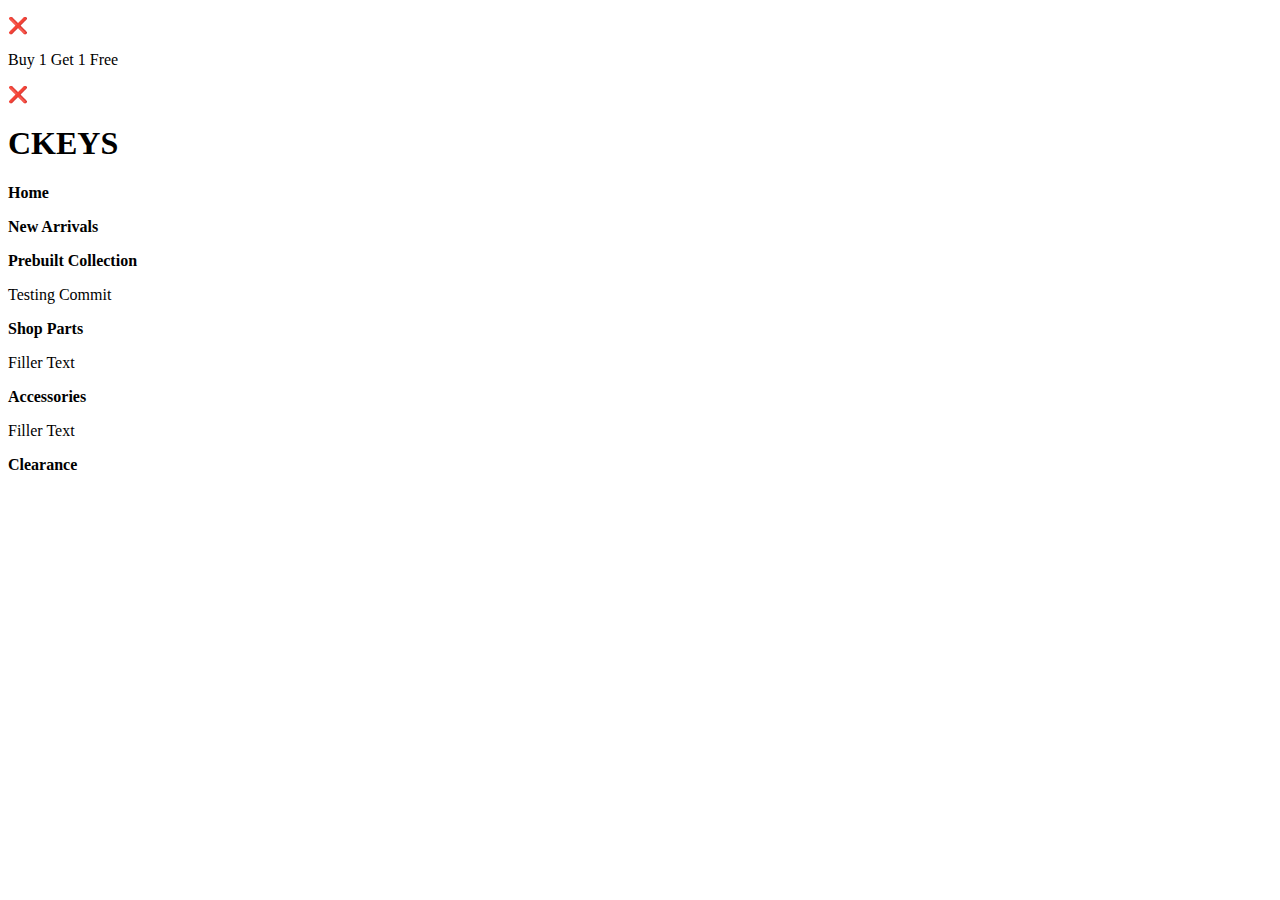
==== index.html @ cfd243f3 "testing a new commit" ====
<!--Logo = home, new arrival, prebuilt collection, shop parts, accessories, clearance, -->
<!DOCTYPE html>
<html>
  <head>
    <meta charset="utf-8">
    <meta name="viewport" content="width=device-width">
    <title>ckeys</title>
    <link href="style.css" rel="stylesheet" type="text/css" />
    <link rel="preconnect" href="https://fonts.googleapis.com">
    <link rel="preconnect" href="https://fonts.gstatic.com" crossorigin>
    <link href="https://fonts.googleapis.com/css2?family=Bai+Jamjuree&display=swap" rel="stylesheet">
  </head>
  <body>
    <div class="top-sale">
      <p class="hidden">❌</p>
      <p class="sale-text">Buy 1 Get 1 Free</p>
      <p class="close">❌</p>
    </div>
    <h1 class="the-heading">CKEYS</h1>
    <div class="head">
      <div class="dropdown">
        <p class="dropbtn btn current-page"><strong>Home</strong></p>
      </div>
      <div class="dropdown">
        <p class="dropbtn btn"><strong>New Arrivals</strong></p>
      </div>
      <div class="dropdown">
        <p class="dropbtn btn b1"><strong>Prebuilt Collection</strong><i class="arrow down a1"></i></p>
        <div class="dropdown-content">
          <p>Testing Commit</p>
        </div>
      </div>
      <div class="dropdown">
        <p class="dropbtn btn b2"><strong>Shop Parts</strong><i class="arrow down a2"></i></p>
        <div class="dropdown-content">
          <p>Filler Text</p>
        </div>
      </div>
      <div class="dropdown">
        <p class="dropbtn btn b3"><strong>Accessories</strong><i class="arrow down a3"></i></p>
        <div class="dropdown-content">
          <p>Filler Text</p>
        </div>
      </div>
      <div class="dropdown">
        <p class="dropbtn btn"><strong>Clearance</strong></p>
      </div>
    </div>
    
    <script src="script.js"></script>
  </body>
</html>
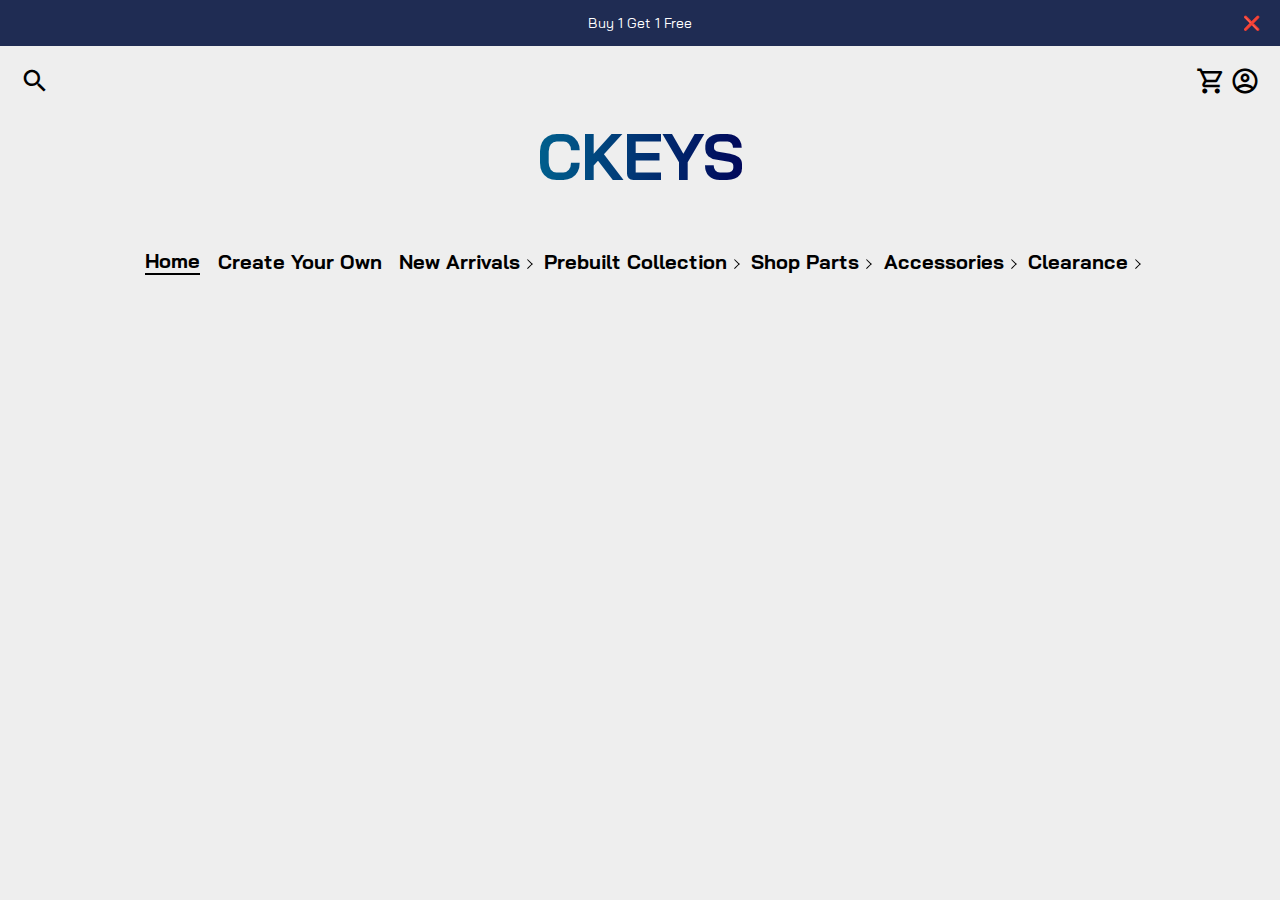
==== commit efba51fa: "added favicon + redid accessories" ====
--- a/index.html
+++ b/index.html
@@ -1,52 +1,144 @@
-<!--Logo = home, new arrival, prebuilt collection, shop parts, accessories, clearance, -->
 <!DOCTYPE html>
 <html>
   <head>
     <meta charset="utf-8">
     <meta name="viewport" content="width=device-width">
-    <title>ckeys</title>
+    <title>CKeys</title>
     <link href="style.css" rel="stylesheet" type="text/css" />
     <link rel="preconnect" href="https://fonts.googleapis.com">
     <link rel="preconnect" href="https://fonts.gstatic.com" crossorigin>
     <link href="https://fonts.googleapis.com/css2?family=Bai+Jamjuree&display=swap" rel="stylesheet">
+    <link href="https://fonts.googleapis.com/icon?family=Material+Icons+Outlined" rel="stylesheet">
+    <link rel="icon" type="image/png" sizes="16x16" href="fakelogo.png">
   </head>
   <body>
+    <!--Start Ad-->
     <div class="top-sale">
       <p class="hidden">❌</p>
       <p class="sale-text">Buy 1 Get 1 Free</p>
       <p class="close">❌</p>
     </div>
-    <h1 class="the-heading">CKEYS</h1>
+    <!--End Ad-->
+    <!--Start Heading-->
+    <div class="icon-group">
+      <div class="right-icon-group">
+        <span class="material-icons-outlined icons md-36">search</span>
+        <span class="material-icons-outlined icons md-36 hidden">account_circle</span>
+      </div>
+      <h1 class="name">CKEYS</h1>
+      <div class="right-icon-group">
+        <span class="material-icons-outlined icons md-36">shopping_cart</span>
+        <span class="material-icons-outlined icons md-36">account_circle</span>
+      </div>
+    </div>
     <div class="head">
       <div class="dropdown">
-        <p class="dropbtn btn current-page"><strong>Home</strong></p>
+        <p class="dropbtn btn current-page"><a href="index.html"><strong>Home</strong></a></p>
       </div>
       <div class="dropdown">
-        <p class="dropbtn btn"><strong>New Arrivals</strong></p>
+        <p class="dropbtn btn"><a href=""></a><strong>Create Your Own</strong></a></p>
       </div>
-      <div class="dropdown">
-        <p class="dropbtn btn b1"><strong>Prebuilt Collection</strong><i class="arrow down a1"></i></p>
+      <div class="dropdown b1">
+        <p class="dropbtn btn"><a href=""></a><strong>New Arrivals</strong><i class="arrow down a1"></i></p>
         <div class="dropdown-content">
-          <p>Testing Commit</p>
+          <div class="dropdown-format">
+            <div class="column">
+              <p class="droptext dtexthead"><strong>Testing Commit</strong></p>
+              <p><a class="droptext dtextpage">Testing Commit</a></p>
+              <p><a class="droptext dtextpage">Testing Commit</a></p>
+            </div>
+            <div class="column">
+              <p class="droptext dtexthead"><strong>Testing Commit</strong></p>
+              <p><a class="droptext dtextpage">Testing Commit</a></p>
+              <p><a class="droptext dtextpage">Testing Commit</a></p>
+            </div>
+            <div class="column">
+              <p class="droptext dtexthead"><strong>Testing Commit</strong></p>
+              <p><a class="droptext dtextpage">Testing Commit</a></p>
+              <p><a class="droptext dtextpage">Testing Commit</a></p>
+            </div>
+            <div class="column">
+              <p class="droptext dtexthead"><strong>Testing Commit</strong></p>
+              <p><a class="droptext dtextpage">Testing Commit</a></p>
+              <p><a class="droptext dtextpage">Testing Commit</a></p>
+            </div>
+          </div>
         </div>
       </div>
-      <div class="dropdown">
-        <p class="dropbtn btn b2"><strong>Shop Parts</strong><i class="arrow down a2"></i></p>
+      <div class="dropdown b2">
+        <p class="dropbtn btn"><a href=""><strong>Prebuilt Collection</strong><i class="arrow down a2"></i></a></p>
         <div class="dropdown-content">
-          <p>Filler Text</p>
+          <div class="dropdown-format">
+            <div class="column">
+              <p class="droptext dtexthead"><strong>Testing Commit</strong></p>
+              <p><a class="droptext dtextpage">Testing Commit</a></p>
+              <p><a class="droptext dtextpage">Testing Commit</a></p>
+            </div>
+            <div class="column">
+              <p class="droptext dtexthead"><strong>Testing Commit</strong></p>
+              <p><a class="droptext dtextpage">Testing Commit</a></p>
+              <p><a class="droptext dtextpage">Testing Commit</a></p>
+            </div>
+            <div class="column">
+              <p class="droptext dtexthead"><strong>Testing Commit</strong></p>
+              <p><a class="droptext dtextpage">Testing Commit</a></p>
+              <p><a class="droptext dtextpage">Testing Commit</a></p>
+            </div>
+            <div class="column">
+              <p class="droptext dtexthead"><strong>Testing Commit</strong></p>
+              <p><a class="droptext dtextpage">Testing Commit</a></p>
+              <p><a class="droptext dtextpage">Testing Commit</a></p>
+            </div>
+          </div>
         </div>
       </div>
-      <div class="dropdown">
-        <p class="dropbtn btn b3"><strong>Accessories</strong><i class="arrow down a3"></i></p>
+      <div class="dropdown b3">
+        <p class="dropbtn btn"><a href=""><strong>Shop Parts</strong><i class="arrow down a3"></i></a></p>
         <div class="dropdown-content">
-          <p>Filler Text</p>
+          <div class="column">
+            <p class="droptext dtexthead"><strong>PCBs</strong></p>
+            <p><a class="droptext dtextpage">60%</a></p>
+            <p><a class="droptext dtextpage">70%</a></p>
+          </div>
         </div>
       </div>
-      <div class="dropdown">
-        <p class="dropbtn btn"><strong>Clearance</strong></p>
+      <div class="dropdown b4">
+        <p class="dropbtn btn"><a href=""><strong>Accessories</strong><i class="arrow down a4"></i></a></p>
+        <div class="dropdown-content-special">
+          <p><a class="droptext dtextpage">Testing Commit 1</a></p>
+          <p><a class="droptext dtextpage">Testing Commit 2</a></p>
+          <p><a class="droptext dtextpage">Testing Commit 3</a></p>
+        </div>
+      </div>
+      <div class="dropdown b5">
+        <p class="dropbtn btn"><a href=""><strong>Clearance</strong><i class="arrow down a5"></i></a></p>
+        <div class="dropdown-content">
+          <div class="dropdown-format">
+            <div class="column">
+              <p class="droptext dtexthead"><strong>Testing Commit</strong></p>
+              <p><a class="droptext dtextpage">Testing Commit</a></p>
+              <p><a class="droptext dtextpage">Testing Commit</a></p>
+            </div>
+            <div class="column">
+              <p class="droptext dtexthead"><strong>Testing Commit</strong></p>
+              <p><a class="droptext dtextpage">Testing Commit</a></p>
+              <p><a class="droptext dtextpage">Testing Commit</a></p>
+            </div>
+            <div class="column">
+              <p class="droptext dtexthead"><strong>Testing Commit</strong></p>
+              <p><a class="droptext dtextpage">Testing Commit</a></p>
+              <p><a class="droptext dtextpage">Testing Commit</a></p>
+            </div>
+            <div class="column">
+              <p class="droptext dtexthead"><strong>Testing Commit</strong></p>
+              <p><a class="droptext dtextpage">Testing Commit</a></p>
+              <p><a class="droptext dtextpage">Testing Commit</a></p>
+            </div>
+          </div>
+        </div>
       </div>
     </div>
-    
+    <!--End Heading-->
     <script src="script.js"></script>
   </body>
 </html>--- a/style.css
+++ b/style.css
@@ -0,0 +1,161 @@
+body {
+    font-family: 'Bai Jamjuree', sans-serif;
+    text-align: center;
+    margin: 0 !important;
+    padding: 0 !important;
+    background-color: #eeeeee;
+}
+
+a {
+    color: #000000;
+    text-decoration: none;
+}
+
+.top-sale {
+    background-color: #1F2C53;
+    color: #FFFFFF;
+    margin: 0;
+    padding: 0px 20px 0px 20px;
+    display: flex;
+    justify-content: space-between;
+    font-size: 14px;
+}
+
+.hidden {
+    visibility: hidden;
+}
+
+.close {
+    cursor: pointer;
+}
+
+.name {
+    width: fit-content;
+    margin: 50px auto 0 auto;
+    background: linear-gradient(to right, #00608d, #01075a);
+    background-clip: text;
+    -webkit-background-clip: text;
+    -webkit-text-fill-color: transparent;
+    font-size: 64px;
+}
+
+.material-icons-outlined.md-36 {
+    font-size: 30px;
+    cursor: pointer;
+}
+
+.icon-group {
+    padding: 20px;
+    display: flex;
+    justify-content: space-between;
+}
+
+/*Tabs*/
+
+.head {
+    margin: 20px auto 50px auto;
+    height: 50px;
+    width: 80vw;
+    display: flex;
+    align-items: center;
+    justify-content: space-evenly;
+}
+
+@media only screen and (max-width: 1200px) {
+    .head {
+        display: none;
+    }
+}
+
+.current-page {
+    border-bottom: solid 2px black;
+}
+
+.arrow {
+    border: solid black;
+    border-width: 0 1.5px 1.5px 0;
+    display: inline-block;
+    padding: 3px;
+}
+
+.down {
+    transform: rotate(-45deg) translate(4px 2px);
+    -webkit-transform: rotate(-45deg) translate(4px, 2px);
+    transition: transform 0.5s;
+}
+
+.b1:hover .a1 {
+    transform: rotate(45deg) translate(2px -7px);
+    -webkit-transform: rotate(45deg) translate(2px, -7px);
+}
+
+.b2:hover .a2 {
+    transform: rotate(45deg) translate(2px -7px);
+    -webkit-transform: rotate(45deg) translate(2px, -7px);
+}
+
+.b3:hover .a3 {
+    transform: rotate(45deg) translate(2px -7px);
+    -webkit-transform: rotate(45deg) translate(2px, -7px);
+}
+
+.b4:hover .a4 {
+    transform: rotate(45deg) translate(2px -7px);
+    -webkit-transform: rotate(45deg) translate(2px, -7px);
+}
+
+.b5:hover .a5 {
+    transform: rotate(45deg) translate(2px -7px);
+    -webkit-transform: rotate(45deg) translate(2px, -7px);
+}
+
+/*Dropdown Menu*/
+
+.dropbtn {
+    font-size: 20px;
+}
+
+.dropdown {
+    position: relative;
+    display: inline-block;
+}
+
+.btn:hover {
+    cursor:pointer;
+    /*border-bottom: solid 2px black; Add this if you want*/
+}
+
+.dropdown-content {
+    display: none;
+    position: fixed;
+    left: 0px;
+    width: 100vw;
+}
+
+.dropdown-content-special {
+    display: none;
+    position: absolute;
+    left: -0.25vw;
+    width: max-content;
+  }
+
+.dropdown-format {
+    display: flex;
+    justify-content: space-evenly;
+    align-items: center;
+}
+
+.dropdown:hover .dropdown-content {
+    display: block;
+}
+
+.dropdown:hover .dropdown-content-special {
+    display: block;
+}
+
+.droptext {
+    font-size: 16px;
+    color: #666666;
+}
+
+/*End dropdown styling*/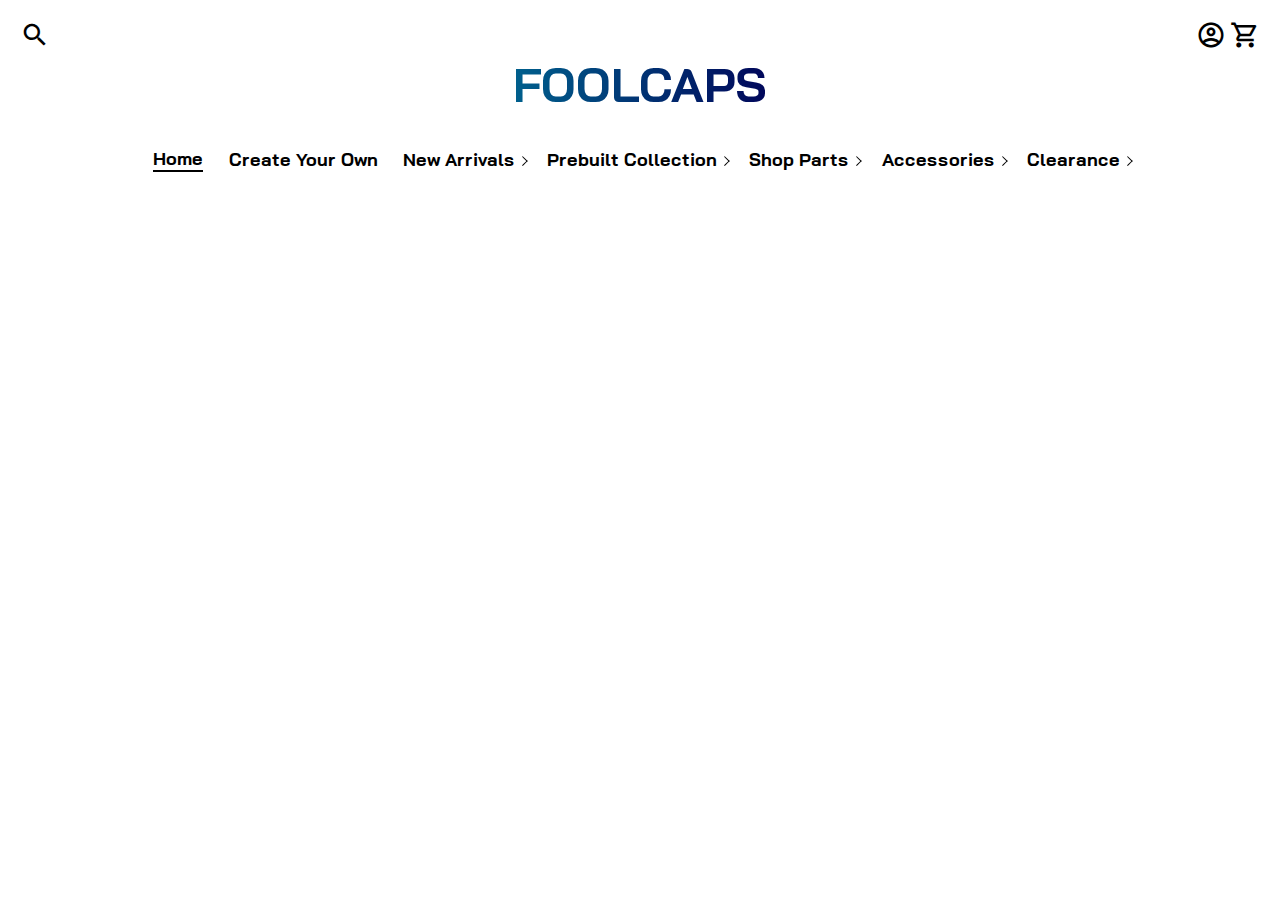
==== commit d0660a34: "redevelopment" ====
--- a/index.html
+++ b/index.html
@@ -3,7 +3,7 @@
   <head>
     <meta charset="utf-8">
     <meta name="viewport" content="width=device-width">
-    <title>CKeys</title>
+    <title>FoolCaps</title>
     <link href="style.css" rel="stylesheet" type="text/css" />
     <link rel="preconnect" href="https://fonts.googleapis.com">
     <link rel="preconnect" href="https://fonts.gstatic.com" crossorigin>
@@ -12,25 +12,25 @@
     <link rel="icon" type="image/png" sizes="16x16" href="fakelogo.png">
   </head>
   <body>
-    <!--Start Ad-->
+    <!--Start Ad-
     <div class="top-sale">
       <p class="hidden">❌</p>
-      <p class="sale-text">Buy 1 Get 1 Free</p>
+      <p class="sale-text">Buy 1 Get 10000000000 for ABSOLUTELY FREEEEEEEEEE</p>
       <p class="close">❌</p>
     </div>
-    <!--End Ad-->
+    End Ad-->
     <!--Start Heading-->
     <div class="icon-group">
       <div class="right-icon-group">
         <span class="material-icons-outlined icons md-36">search</span>
         <span class="material-icons-outlined icons md-36 hidden">account_circle</span>
       </div>
-      <h1 class="name">CKEYS</h1>
       <div class="right-icon-group">
+        <span class="material-icons-outlined icons md-36">account_circle</span>
         <span class="material-icons-outlined icons md-36">shopping_cart</span>
-        <span class="material-icons-outlined icons md-36">account_circle</span>
       </div>
     </div>
+    <h1 class="name">FOOLCAPS</h1>
     <div class="head">
       <div class="dropdown">
         <p class="dropbtn btn current-page"><a href="index.html"><strong>Home</strong></a></p>
@@ -46,9 +46,11 @@
               <p class="droptext dtexthead"><strong>Testing Commit</strong></p>
               <p><a class="droptext dtextpage">Testing Commit</a></p>
               <p><a class="droptext dtextpage">Testing Commit</a></p>
+              <p><a class="droptext dtextpage">Testing Commit</a></p>
             </div>
             <div class="column">
               <p class="droptext dtexthead"><strong>Testing Commit</strong></p>
+              <p><a class="droptext dtextpage">Testing Commit</a></p>
               <p><a class="droptext dtextpage">Testing Commit</a></p>
               <p><a class="droptext dtextpage">Testing Commit</a></p>
             </div>
@@ -56,9 +58,11 @@
               <p class="droptext dtexthead"><strong>Testing Commit</strong></p>
               <p><a class="droptext dtextpage">Testing Commit</a></p>
               <p><a class="droptext dtextpage">Testing Commit</a></p>
+              <p><a class="droptext dtextpage">Testing Commit</a></p>
             </div>
             <div class="column">
               <p class="droptext dtexthead"><strong>Testing Commit</strong></p>
+              <p><a class="droptext dtextpage">Testing Commit</a></p>
               <p><a class="droptext dtextpage">Testing Commit</a></p>
               <p><a class="droptext dtextpage">Testing Commit</a></p>
             </div>
--- a/style.css
+++ b/style.css
@@ -3,7 +3,7 @@
     text-align: center;
     margin: 0 !important;
     padding: 0 !important;
-    background-color: #eeeeee;
+    background-color: rgb(255, 255, 255);
 }
 
 a {
@@ -29,31 +29,31 @@
     cursor: pointer;
 }
 
-.name {
-    width: fit-content;
-    margin: 50px auto 0 auto;
-    background: linear-gradient(to right, #00608d, #01075a);
-    background-clip: text;
-    -webkit-background-clip: text;
-    -webkit-text-fill-color: transparent;
-    font-size: 64px;
-}
-
 .material-icons-outlined.md-36 {
     font-size: 30px;
     cursor: pointer;
 }
 
 .icon-group {
-    padding: 20px;
+    padding: 20px 20px 0 20px;
     display: flex;
     justify-content: space-between;
+}
+
+.name {
+    width: fit-content;
+    margin: 0px auto 20px auto;
+    background: linear-gradient(to right, #00608d, #01075a);
+    background-clip: text;
+    -webkit-background-clip: text;
+    -webkit-text-fill-color: transparent;
+    font-size: 48px;
 }
 
 /*Tabs*/
 
 .head {
-    margin: 20px auto 50px auto;
+    margin: 10px auto 50px auto;
     height: 50px;
     width: 80vw;
     display: flex;
@@ -112,7 +112,7 @@
 /*Dropdown Menu*/
 
 .dropbtn {
-    font-size: 20px;
+    font-size: 18px;
 }
 
 .dropdown {
@@ -130,6 +130,9 @@
     position: fixed;
     left: 0px;
     width: 100vw;
+    padding-bottom: 18px;
+    border-bottom: solid 2px #666666;
+    background-color: #FFFFFF;
 }
 
 .dropdown-content-special {
@@ -137,6 +140,7 @@
     position: absolute;
     left: -0.25vw;
     width: max-content;
+    background-color: #FFFFFF;
   }
 
 .dropdown-format {
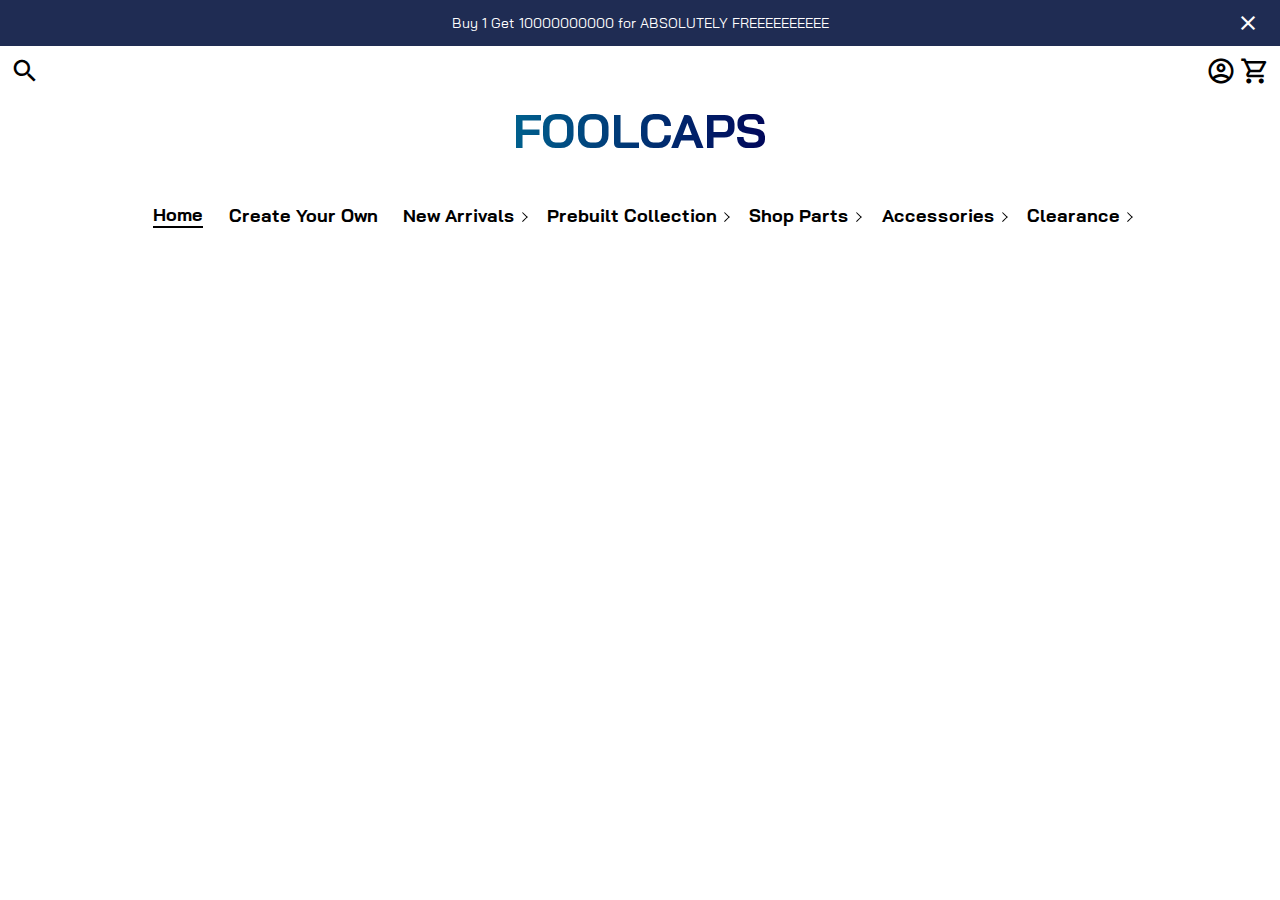
==== commit 7778561c: "animating search" ====
--- a/index.html
+++ b/index.html
@@ -12,22 +12,22 @@
     <link rel="icon" type="image/png" sizes="16x16" href="fakelogo.png">
   </head>
   <body>
-    <!--Start Ad-
+    <!--Start Ad-->
     <div class="top-sale">
-      <p class="hidden">❌</p>
+      <span class="material-icons-outlined hidden">close</span>
       <p class="sale-text">Buy 1 Get 10000000000 for ABSOLUTELY FREEEEEEEEEE</p>
-      <p class="close">❌</p>
+      <span class="material-icons-outlined close">close</span>
     </div>
-    End Ad-->
+    <!--End Ad-->
     <!--Start Heading-->
     <div class="icon-group">
-      <div class="right-icon-group">
-        <span class="material-icons-outlined icons md-36">search</span>
+      <div class="left-icon-group">
+        <span class="material-icons-outlined icons md-36 search">search</span>
         <span class="material-icons-outlined icons md-36 hidden">account_circle</span>
       </div>
       <div class="right-icon-group">
-        <span class="material-icons-outlined icons md-36">account_circle</span>
-        <span class="material-icons-outlined icons md-36">shopping_cart</span>
+        <span class="material-icons-outlined icons md-36 account_circle">account_circle</span>
+        <span class="material-icons-outlined icons md-36 shopping_cart">shopping_cart</span>
       </div>
     </div>
     <h1 class="name">FOOLCAPS</h1>
--- a/style.css
+++ b/style.css
@@ -18,6 +18,7 @@
     padding: 0px 20px 0px 20px;
     display: flex;
     justify-content: space-between;
+    align-items: center;
     font-size: 14px;
 }
 
@@ -35,20 +36,35 @@
 }
 
 .icon-group {
-    padding: 20px 20px 0 20px;
+    padding: 10px;
     display: flex;
     justify-content: space-between;
 }
 
+/*Animating Search*/
+
+.icon-group.searchstart {
+    -webkit-transition: 3s;
+    -moz-transition: 3s;
+    -ms-transition: 3s;
+    -o-transition: 3s;
+    transition: 3s;
+    background-color: #666666 !important;
+}
+
+/*End Animation*/
+
 .name {
     width: fit-content;
-    margin: 0px auto 20px auto;
+    margin: 0px auto 30px auto;
+    padding: 0px;
     background: linear-gradient(to right, #00608d, #01075a);
     background-clip: text;
     -webkit-background-clip: text;
     -webkit-text-fill-color: transparent;
     font-size: 48px;
 }
+
 
 /*Tabs*/
 
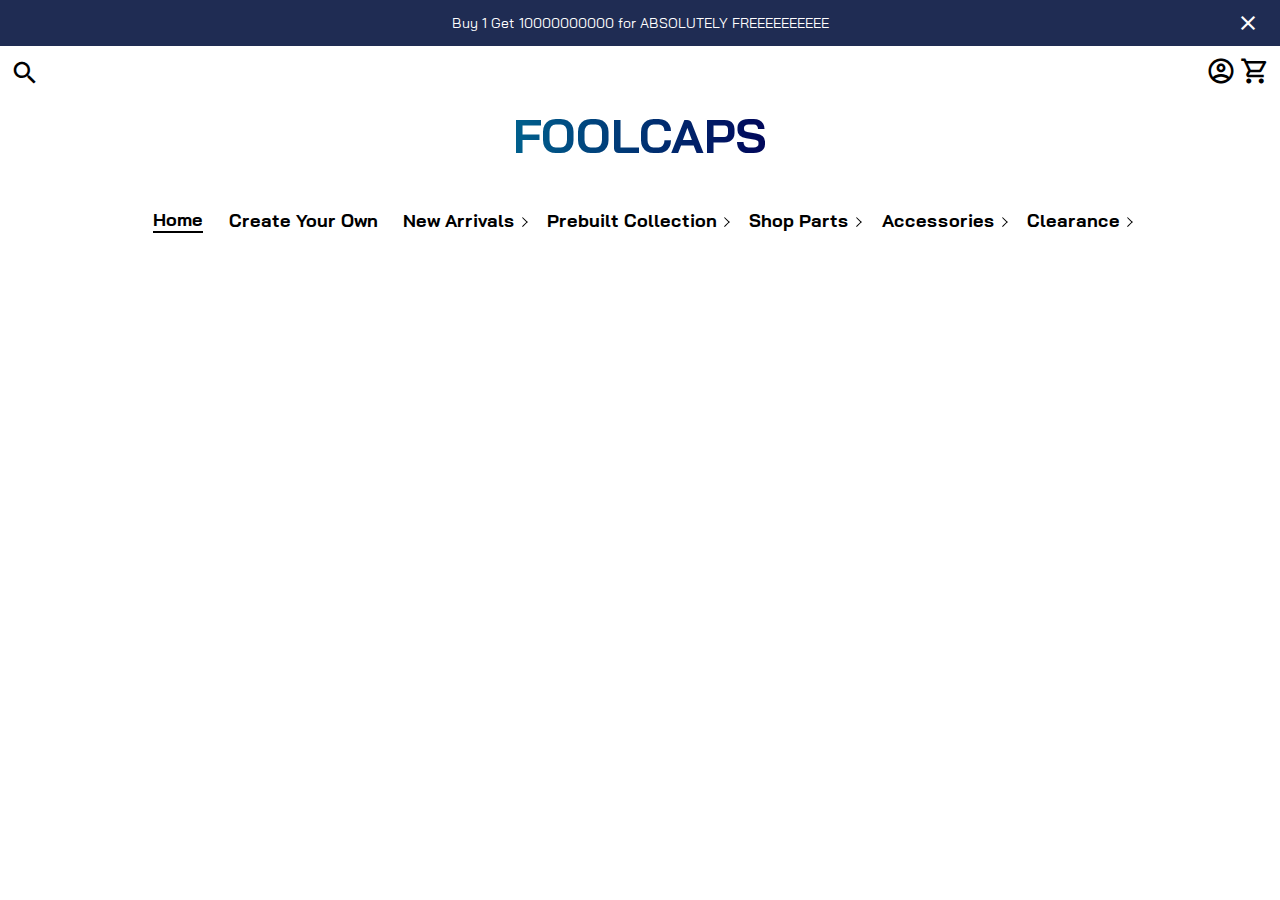
==== commit 79c7284a: "searching ui" ====
--- a/index.html
+++ b/index.html
@@ -23,7 +23,6 @@
     <div class="icon-group">
       <div class="left-icon-group">
         <span class="material-icons-outlined icons md-36 search">search</span>
-        <span class="material-icons-outlined icons md-36 hidden">account_circle</span>
       </div>
       <div class="right-icon-group">
         <span class="material-icons-outlined icons md-36 account_circle">account_circle</span>
--- a/style.css
+++ b/style.css
@@ -41,22 +41,28 @@
     justify-content: space-between;
 }
 
+.left-icon-group {
+    display: flex;
+    align-items: center;
+}
+
 /*Animating Search*/
 
 .icon-group.searchstart {
-    -webkit-transition: 3s;
-    -moz-transition: 3s;
-    -ms-transition: 3s;
-    -o-transition: 3s;
-    transition: 3s;
-    background-color: #666666 !important;
+    -webkit-transition: 1s;
+    -moz-transition: 1s;
+    -ms-transition: 1s;
+    -o-transition: 1s;
+    transition: 1s;
+    margin-left: 25vw !important;
+    padding-bottom: 20px;
 }
 
 /*End Animation*/
 
 .name {
     width: fit-content;
-    margin: 0px auto 30px auto;
+    margin: 5px auto 30px auto;
     padding: 0px;
     background: linear-gradient(to right, #00608d, #01075a);
     background-clip: text;
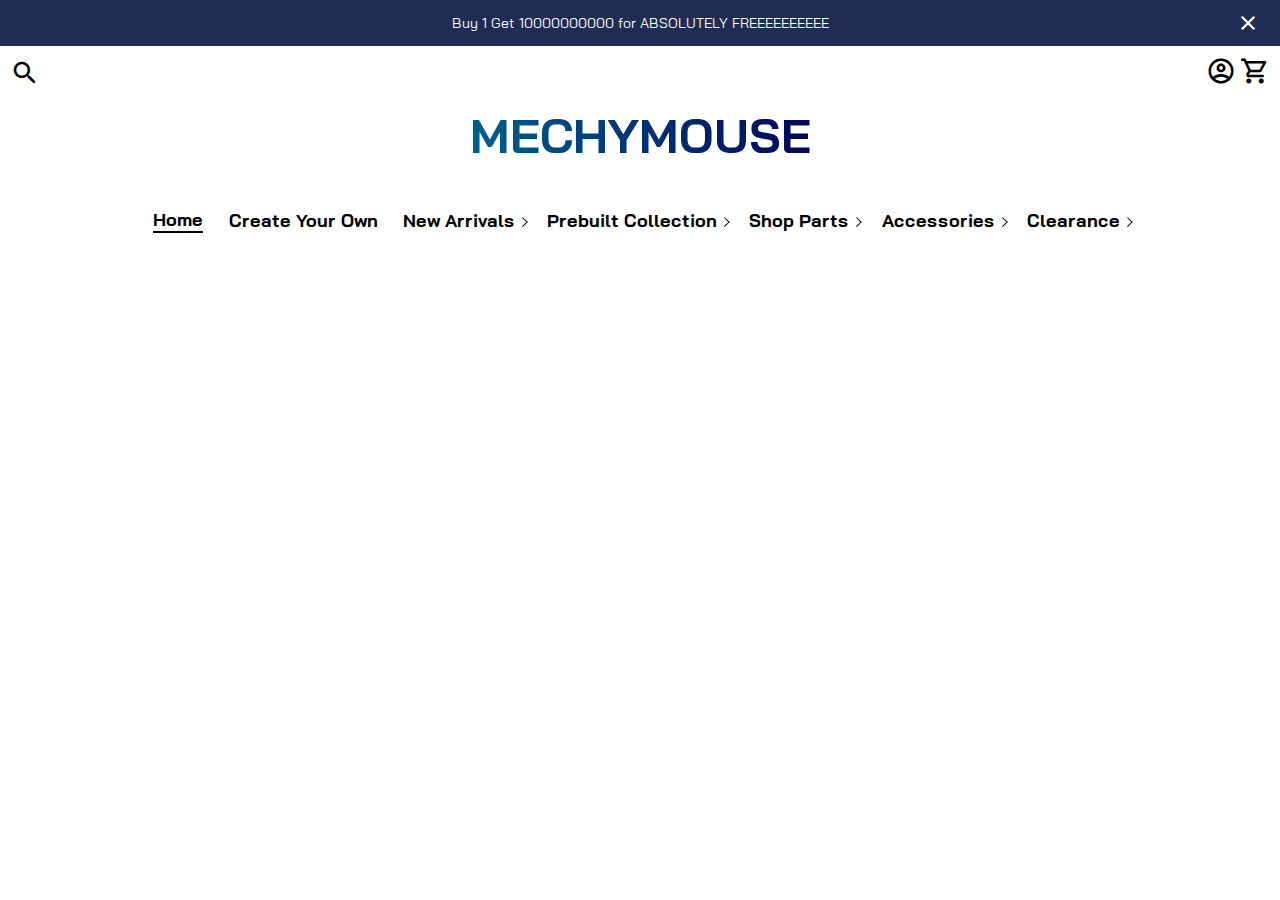
==== commit 3ad12e03: "Co-authored-by: bastyhurglar@gmail.com <bastyhurglar@gmail.com>" ====
--- a/index.html
+++ b/index.html
@@ -3,7 +3,7 @@
   <head>
     <meta charset="utf-8">
     <meta name="viewport" content="width=device-width">
-    <title>FoolCaps</title>
+    <title>MechyMouse</title>
     <link href="style.css" rel="stylesheet" type="text/css" />
     <link rel="preconnect" href="https://fonts.googleapis.com">
     <link rel="preconnect" href="https://fonts.gstatic.com" crossorigin>
@@ -29,7 +29,7 @@
         <span class="material-icons-outlined icons md-36 shopping_cart">shopping_cart</span>
       </div>
     </div>
-    <h1 class="name">FOOLCAPS</h1>
+    <h1 class="name">MECHYMOUSE</h1>
     <div class="head">
       <div class="dropdown">
         <p class="dropbtn btn current-page"><a href="index.html"><strong>Home</strong></a></p>
